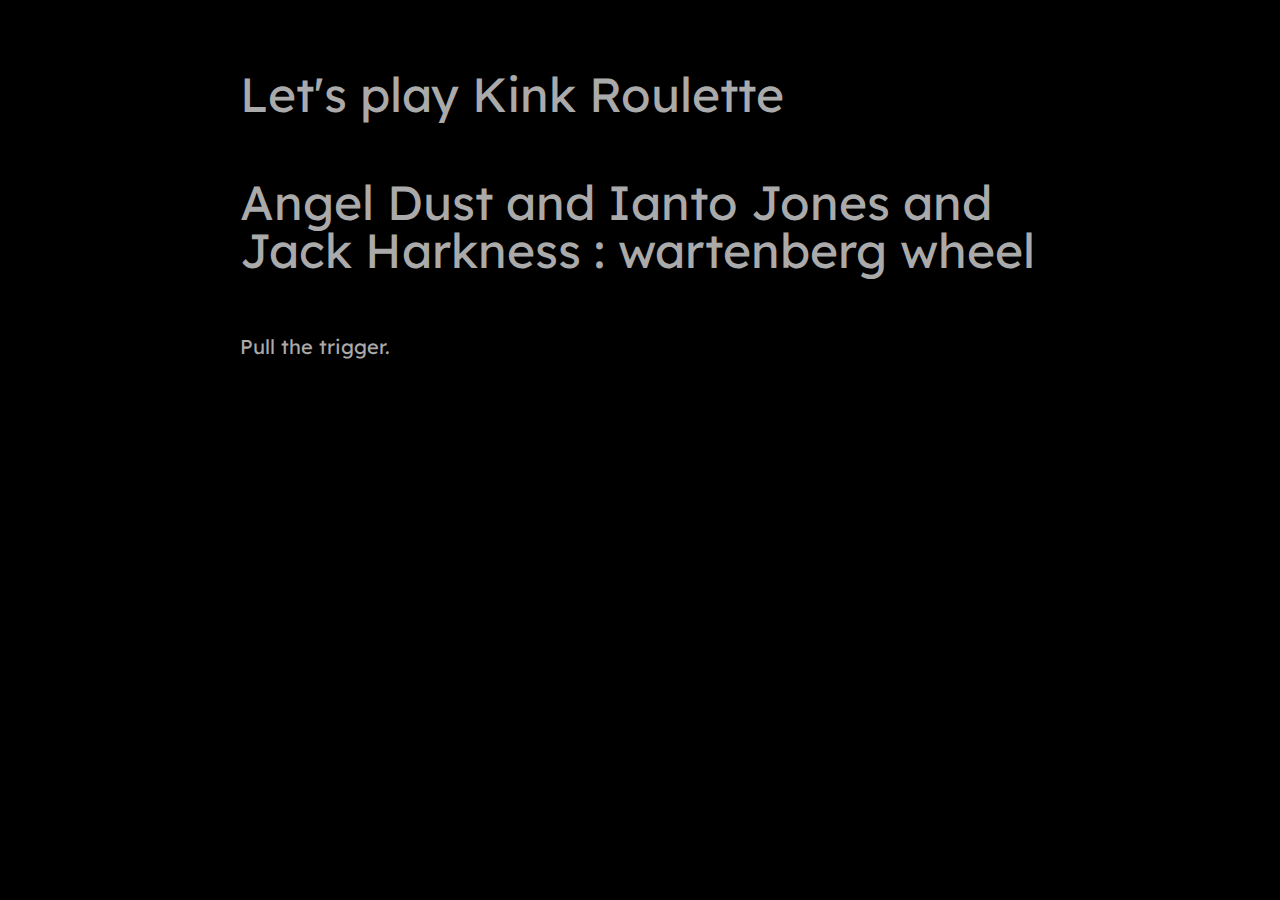
==== index.html @ 6c28b0b8 "Rename kink_roulette.html to index.html" ====
<!DOCTYPE html>
<!-- saved from url=(0039)https://whothefuckismydndcharacter.com/ -->
<html>

  <head>
    <meta http-equiv="Content-Type" content="text/html; charset=windows-1252">
    <title>Young masters of every flavour</title>
    <meta name="description" content="Danmei Lead Generator">
    <meta name="copyright" content="Copyright Ryan J. Grant 2015. All Rights Reserved.">
    <meta name="author" content="Ryan J. Grant">
    <meta name="viewport" content="width=device-width, initial-scale=1.0">
    <link rel="stylesheet" media="(max-width: 800px)" href="./kink_roulette_files/main.css">
    <link rel="apple-touch-icon" href="https://whothefuckismydndcharacter.com/images/custom_icon.png">
    <link rel="stylesheet" href="./kink_roulette_files/main(1).css">
    <meta name="msapplication-TileColor" content="#b91d47">
    <meta name="msapplication-TileImage" content="/mstile-144x144.png">
    <meta name="application-name" content="Danmei Lead Generator">
    <script charset="utf-8" src="./kink_roulette_files/button.5d16ecc02fbaf599a24dfb57ab239320.js.download"></script>
  </head>

  <body>

    <div id="wrapper">
      <header>
        <h1>Kink Roulette</h1>
      </header>

      <article>
        <div id="output" class="animate" style="opacity: 1;">
          <dl>
            <dt>Let's play Kink Roulette</dt>
            <dd>CHARACTER AND CHARACTER (AND CHARACTER): KINK</dd>
          </dl>
        </div>
        <a id="generate" href="https://whothefuckismydndcharacter.com/#" title="Give me another one.">I would rather not. Another.</a>
      </article>

      <a>
      </a>
    </div><a>
      <!-- <script src="//cdnjs.cloudflare.com/ajax/libs/zepto/1.1.2/zepto.min.js"></script> -->
      <script>
        window.Zepto || document.write('<script src="scripts/vendor/zepto.min.js"><\/script>')

      </script>
      <script src="./kink_roulette_files/zepto.min.js.download"></script>
      <script src="./kink_roulette_files/wtf.js.download"></script>
      <script src="./kink_roulette_files/main.js.download"></script>

    </a>
  </body>

</html>
---- kink_roulette_files/main(1).css ----
@import url('https://fonts.googleapis.com/css2?family=Lexend:wght@100..900&display=swap');
@import url('https://fonts.googleapis.com/css2?family=Roboto:ital,wght@0,100;0,300;0,400;0,500;0,700;0,900;1,100;1,300;1,400;1,500;1,700;1,900&display=swap');

body {
	font-family: 'Lexend', Helvetica, Arial, sans-serif;
	//font-family: 'Roboto', Helvetica, Arial, sans-serif;
	height: 100%;
	background-color: #000;
	background-image: url("https://i.pinimg.com/originals/0a/ff/69/0aff69b40c6b0c0c8432f5d184797b38.jpg");
    	background-repeat: no-repeat;
    	background-size: 100%;
}

.loading {
	position: absolute;
	opacity: 0.8;
	margin: -24px 0 0 -24px;
	left: 50%;
	top: 50%;
}

#wrapper {
	width: 800px;
	max-width: 90%;
	margin: 0 auto;
}

header, article {
	font-weight: 400;
	color: #000;
}

header {
	margin-top: 70px;
}

header h1 {
	font-size: 60px;
	line-height: 60px;
	display: none;
	color: #aaa;
}

#output {
	font-size: 48px;
	line-height: 48px;
	margin: 60px 0;
	color: #aaa;
}

#output.animate {
	-webkit-transition: opacity 0.5s ease-out;
	-moz-transition: opacity 0.5s ease-out;
	-ms-transition: opacity 0.5s ease-out;
	-o-transition: opacity 0.5s ease-out;
	-transition: opacity 0.5s ease-out;
}

noscript {
	font-weight: 800;
	font-size: 48px;
	line-height: 48px;
	margin: 60px 0;
}

#output dd {
	display: block;
	margin: 60px 0;
}

#generate {
	text-decoration: none;
	font-size: 20px;
	color: #aaa;
}

#generate:hover {
	text-decoration: underline;
	color: #fff;
}

aside {
	position: absolute;
	margin: 12px 8px;
	right: 0;
	top: 0;
}

footer {
	text-transform: none;
	position: absolute;
	text-align: right;
	line-height: 16px;
	font-size: 12px;
	color: #aaa;
	margin: 12px 24px;
	bottom: 0;
	right: 0;
}

footer a {
	text-decoration: none;
	color: #aaa;
}

footer a:hover {
	text-decoration: underline;
}

/*MEDIA QUERYS*/
@media screen and (max-width:820px) {
    dt, dd {
        font-size: 70%;
        margin: 5px 0;
    }
    #output dd{
	 margin: 30px 0 0 0;
	}

	#output{
		margin: 60px 0 30px 0;
		line-height: 40px;
	}



}
@media screen and (max-width:570px) {
	aside{
		margin-left: auto;
		margin-right: auto;
	}
 	dt, dd {
        font-size: 50%;
    }

	#output dd{
	 margin: 30px 0 0 0;
	}

	#output{
		margin: 60px 0 30px 0;
		line-height: 30px;
	}

	#generate{
		font-size: 17px;
	}
   
    footer{
     	margin: 30px 0px 30px 0px;
    	position: relative;
    	text-align: center;
    }
}
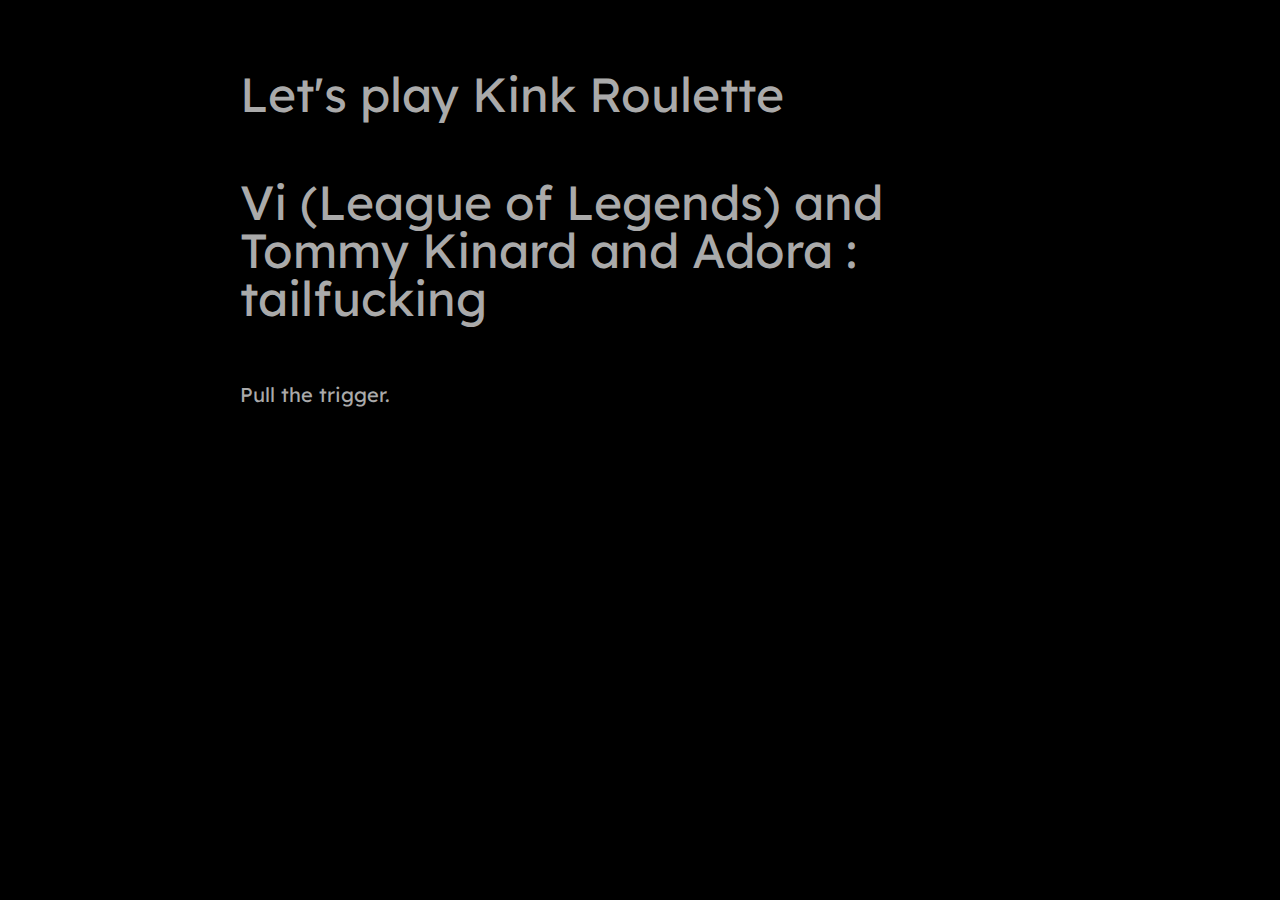
==== commit 1beaf6d4: "Update index.html" ====
--- a/index.html
+++ b/index.html
@@ -4,8 +4,8 @@
 
   <head>
     <meta http-equiv="Content-Type" content="text/html; charset=windows-1252">
-    <title>Young masters of every flavour</title>
-    <meta name="description" content="Danmei Lead Generator">
+    <title>A dash of wild magic to spice up your kinktober</title>
+    <meta name="description" content="Kink Roulette">
     <meta name="copyright" content="Copyright Ryan J. Grant 2015. All Rights Reserved.">
     <meta name="author" content="Ryan J. Grant">
     <meta name="viewport" content="width=device-width, initial-scale=1.0">
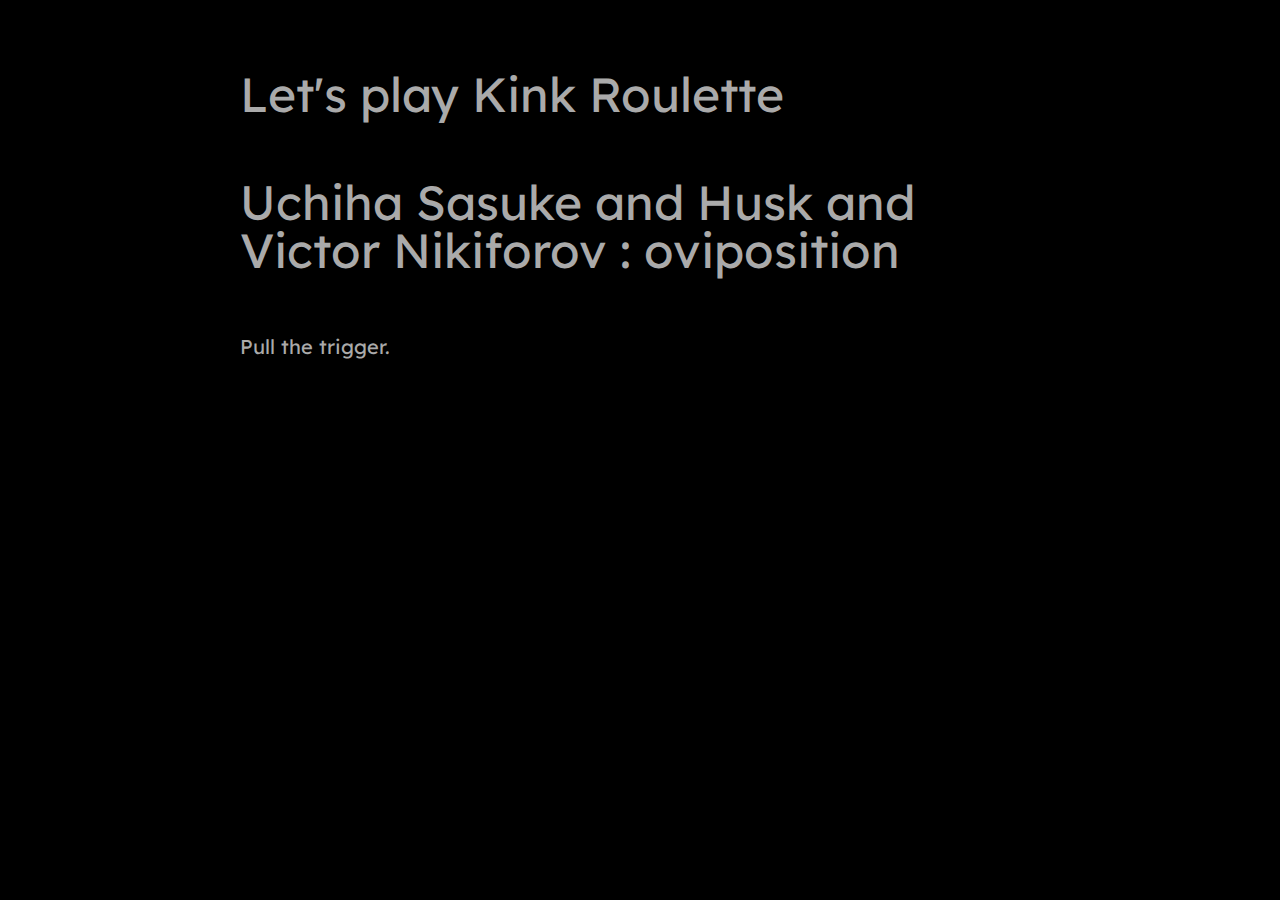
==== commit 7415b5f6: "Update index.html" ====
--- a/index.html
+++ b/index.html
@@ -14,7 +14,7 @@
     <link rel="stylesheet" href="./kink_roulette_files/main(1).css">
     <meta name="msapplication-TileColor" content="#b91d47">
     <meta name="msapplication-TileImage" content="/mstile-144x144.png">
-    <meta name="application-name" content="Danmei Lead Generator">
+    <meta name="application-name" content="Kink Roulette">
     <script charset="utf-8" src="./kink_roulette_files/button.5d16ecc02fbaf599a24dfb57ab239320.js.download"></script>
   </head>
 
@@ -32,7 +32,7 @@
             <dd>CHARACTER AND CHARACTER (AND CHARACTER): KINK</dd>
           </dl>
         </div>
-        <a id="generate" href="https://whothefuckismydndcharacter.com/#" title="Give me another one.">I would rather not. Another.</a>
+        <a id="generate" href="https://elany.github.io/kink_roulette/#" title="Give me another one.">Whenever you're ready.</a>
       </article>
 
       <a>
